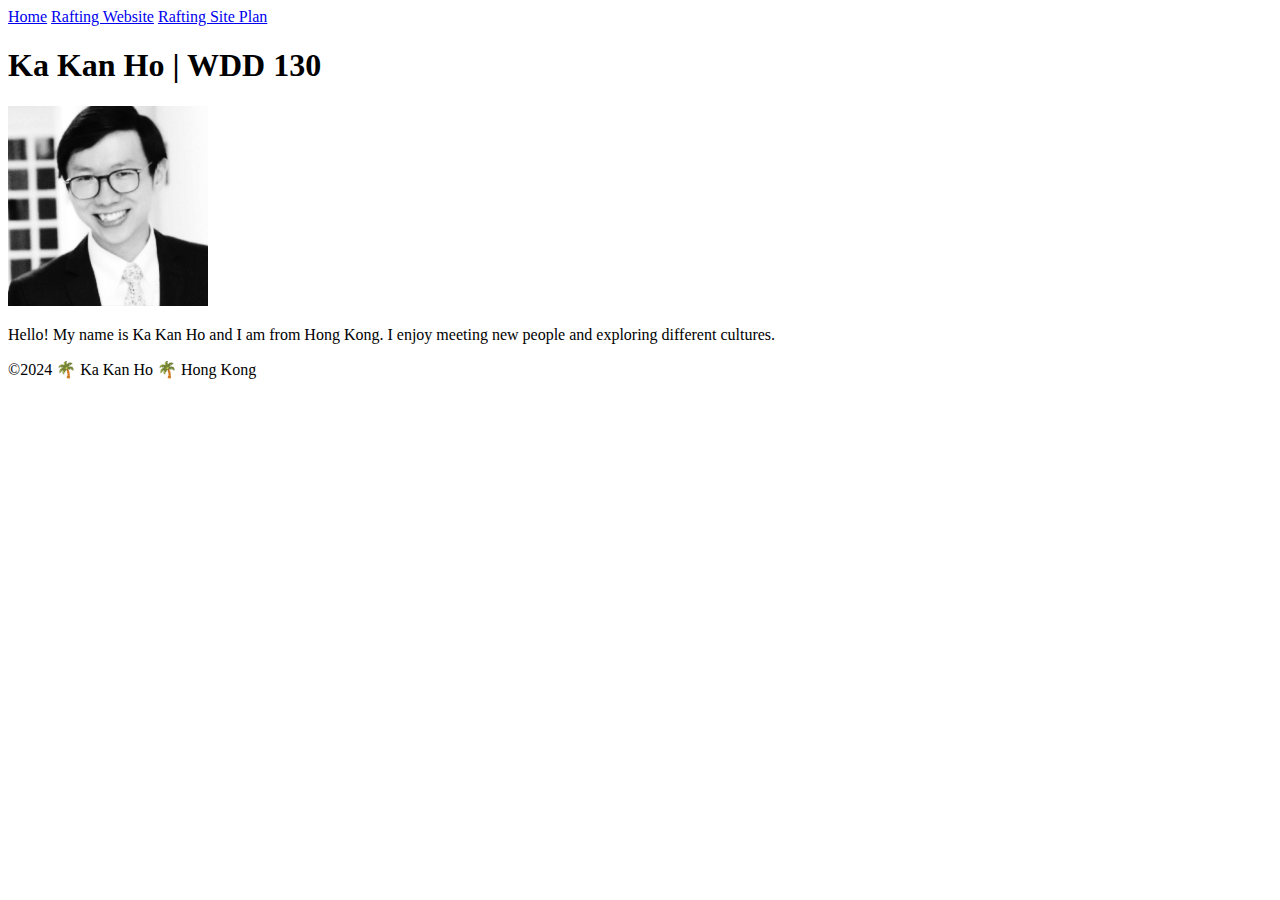
==== index.html @ 31e10088 "first commit" ====
<!DOCTYPE html>
<html lang="en-US">
    <head>
        <meta charset="utf-8">
        <meta name="viewport" content="width=device-width,initial-scale=1.0">
        <title>Ka Kan Ho | WDD 130</title>
    </head>
    <body>
        <header>
            <nav>
                <a href="#">Home</a>
                <a href="wwr/">Rafting Website</a>
                <a href="wwr/site-plan-rafting.html">Rafting Site Plan</a>
            </nav>
        </header>
        <main>
            <h1>Ka Kan Ho | WDD 130</h1>
            <img src="images/profile.jpeg" alt="Hello, my name is Ka Kan Ho" width="200">
            <p>Hello! My name is Ka Kan Ho and I am from Hong Kong. I enjoy meeting new people and exploring different cultures.</p>
        </main>
        <footer>
            <p>©2024 🌴 Ka Kan Ho 🌴 Hong Kong</p>
        </footer>
    </body>
</html>
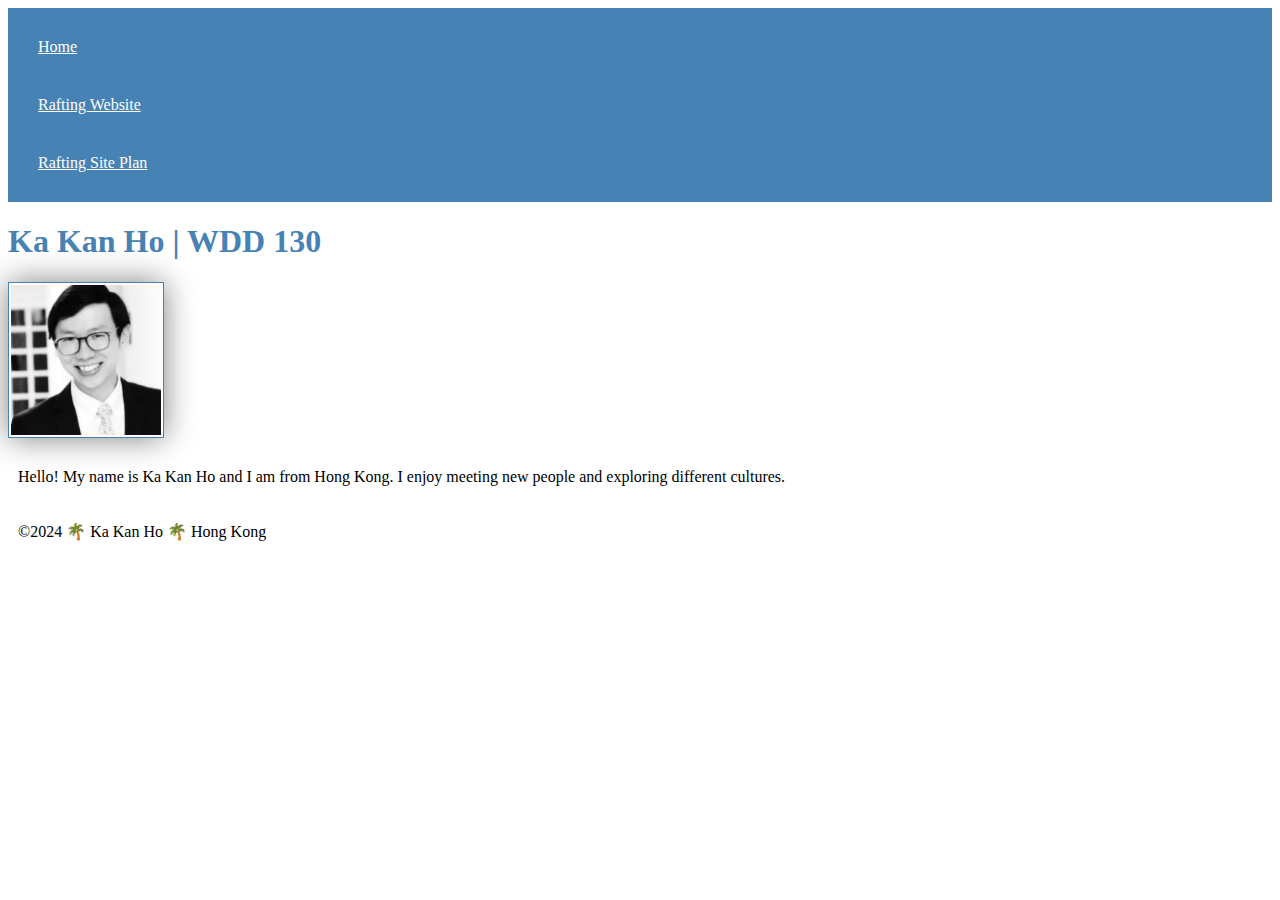
==== commit 15cbd725: "Added CSS rules for styling navigation, headings, images, and paragraphs." ====
--- a/index.html
+++ b/index.html
@@ -4,6 +4,7 @@
         <meta charset="utf-8">
         <meta name="viewport" content="width=device-width,initial-scale=1.0">
         <title>Ka Kan Ho | WDD 130</title>
+        <link rel="stylesheet" href="styles/styles.css">
     </head>
     <body>
         <header>
--- a/styles/styles.css
+++ b/styles/styles.css
@@ -0,0 +1,22 @@
+nav {
+  background-color: steelblue;
+  padding: 10px;
+}
+nav a {
+  color: white;
+  display: block;
+  padding: 20px;
+}
+h1 {
+  color: steelblue;
+}
+img {
+  width: 150px;
+  height: auto;
+  border: 1px solid steelblue;
+  padding: 2px;
+  box-shadow: 0 0 30px gray;
+}
+p {
+  padding: 10px;
+}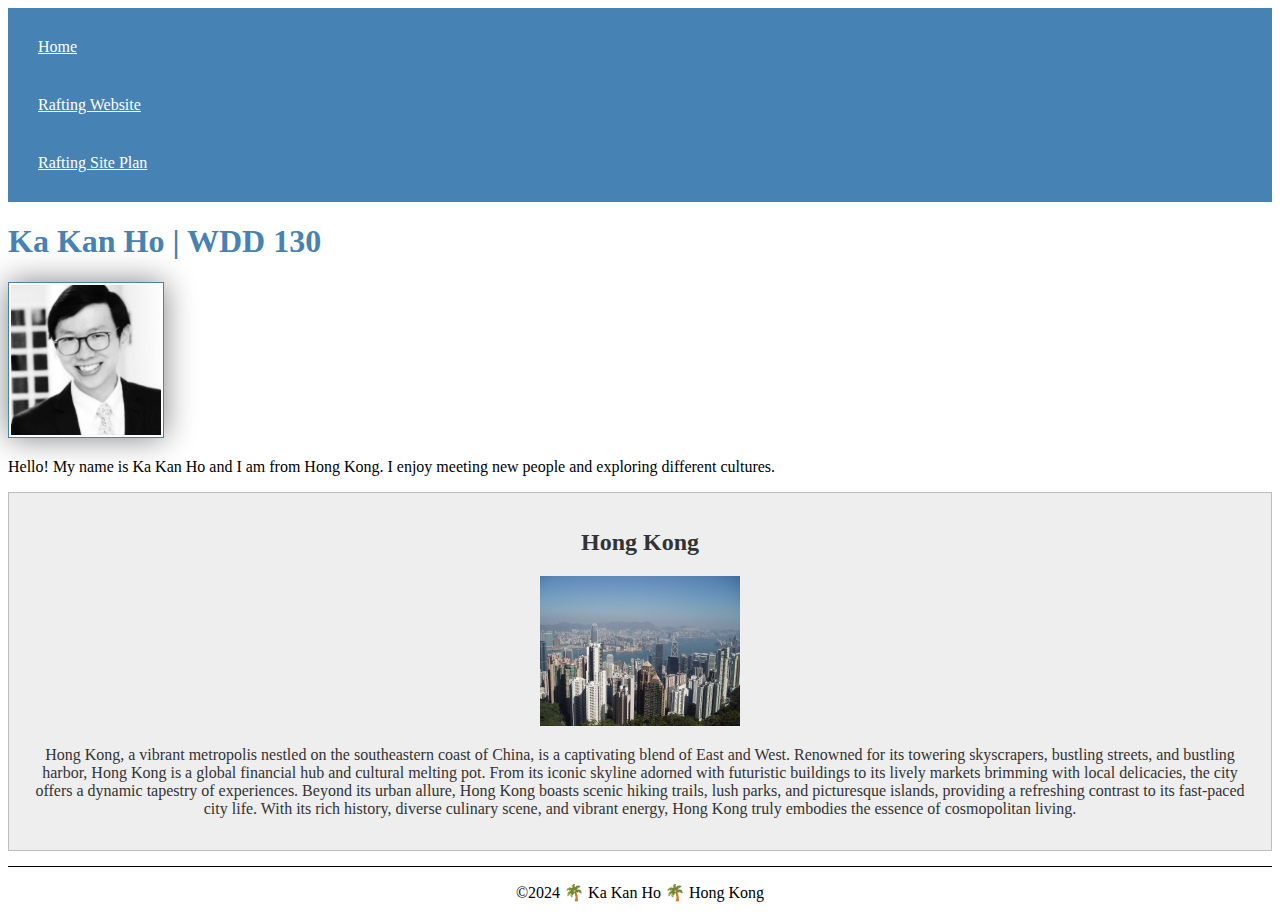
==== commit b8167141: "Enhanced course home page with HTML meta elements, <aside> section, and CSS styling" ====
--- a/index.html
+++ b/index.html
@@ -4,6 +4,8 @@
         <meta charset="utf-8">
         <meta name="viewport" content="width=device-width,initial-scale=1.0">
         <title>Ka Kan Ho | WDD 130</title>
+        <meta name="description" content="Describe your home page here using keywords like your name, the course, the purpose of the page.">
+        <meta name="author" content="Ka Kan Ho">
         <link rel="stylesheet" href="styles/styles.css">
     </head>
     <body>
@@ -19,6 +21,11 @@
             <img src="images/profile.jpeg" alt="Hello, my name is Ka Kan Ho" width="200">
             <p>Hello! My name is Ka Kan Ho and I am from Hong Kong. I enjoy meeting new people and exploring different cultures.</p>
         </main>
+        <aside>
+            <h2>Hong Kong</h2>
+            <img src="images/A_view_of_Hong_Kong.jpg" alt="A stunning skyline view of Hong Kong with skyscrapers and Victoria Harbour">
+            <p>Hong Kong, a vibrant metropolis nestled on the southeastern coast of China, is a captivating blend of East and West. Renowned for its towering skyscrapers, bustling streets, and bustling harbor, Hong Kong is a global financial hub and cultural melting pot. From its iconic skyline adorned with futuristic buildings to its lively markets brimming with local delicacies, the city offers a dynamic tapestry of experiences. Beyond its urban allure, Hong Kong boasts scenic hiking trails, lush parks, and picturesque islands, providing a refreshing contrast to its fast-paced city life. With its rich history, diverse culinary scene, and vibrant energy, Hong Kong truly embodies the essence of cosmopolitan living.</p>
+        </aside>
         <footer>
             <p>©2024 🌴 Ka Kan Ho 🌴 Hong Kong</p>
         </footer>
--- a/styles/styles.css
+++ b/styles/styles.css
@@ -10,7 +10,7 @@
 h1 {
   color: steelblue;
 }
-img {
+main img {
   width: 150px;
   height: auto;
   border: 1px solid steelblue;
@@ -18,5 +18,26 @@
   box-shadow: 0 0 30px gray;
 }
 p {
-  padding: 10px;
+  padding: 0;
+}
+main {
+  max-width: 840px;
+}
+aside {
+  width: 20rem
+  margin: 1rem;
+  border: 1px solid rgba(0, 0, 0, 0.2); /* 1️⃣ */
+  padding: 1rem;
+  background-color: #eee;
+  color: #333;
+  text-align: center;
+}
+aside img {
+  width: 200px;
+  height: auto;
+}
+footer {
+  margin-top: 15px;
+  border-top: 1px solid #000;
+  text-align: center;
 }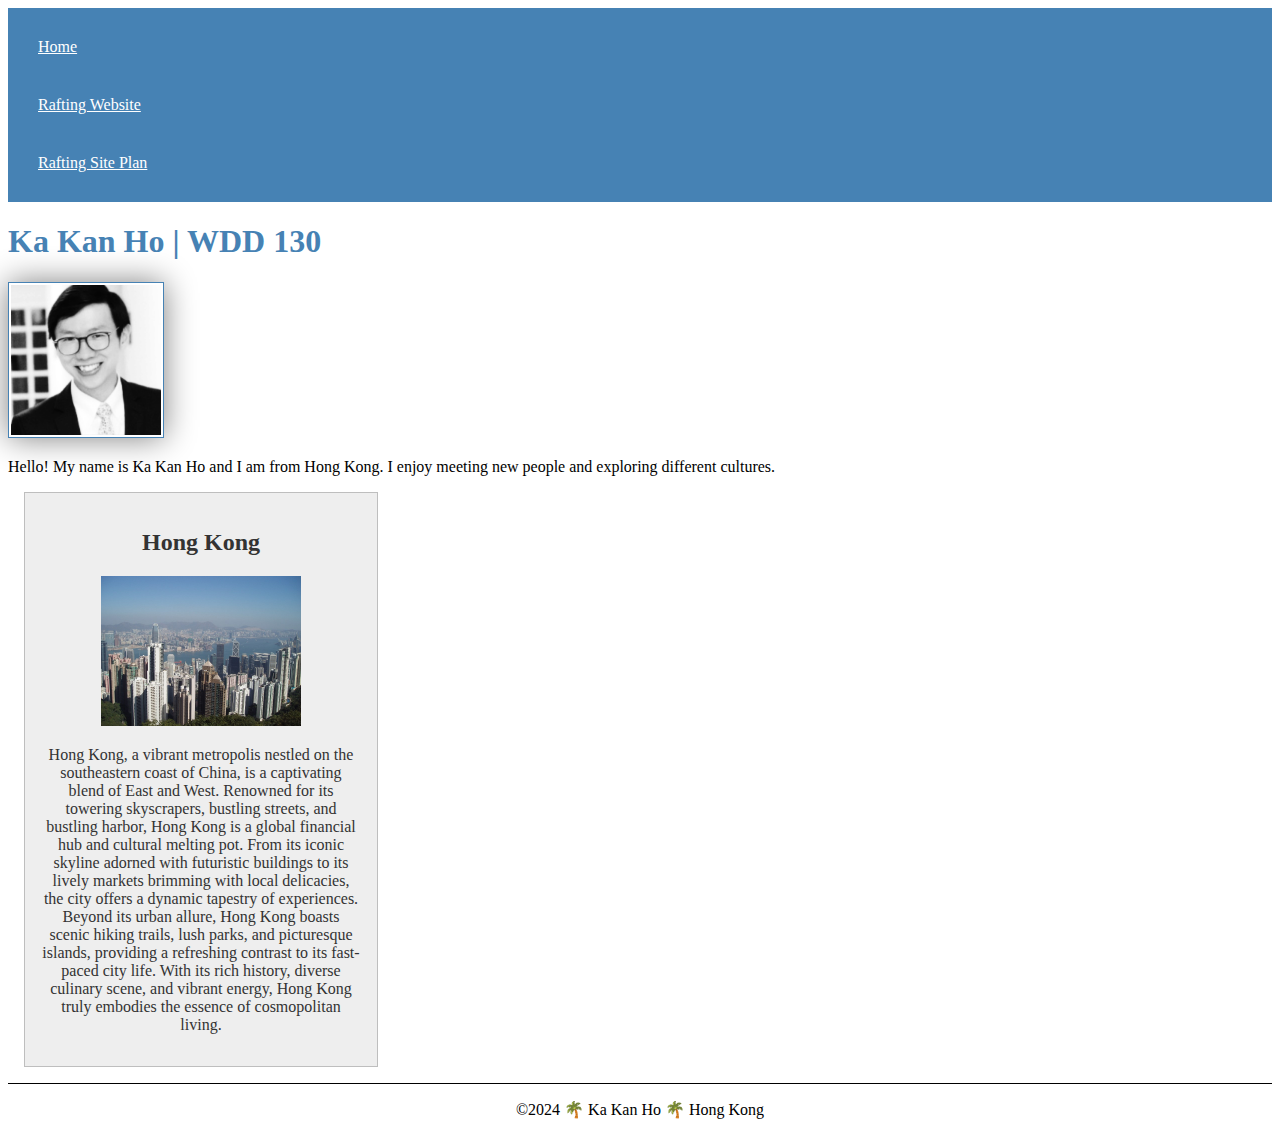
==== commit c06245ce: "Updated homepage with brief description of Ka Kan Ho and Hong Kong." ====
--- a/index.html
+++ b/index.html
@@ -4,7 +4,7 @@
         <meta charset="utf-8">
         <meta name="viewport" content="width=device-width,initial-scale=1.0">
         <title>Ka Kan Ho | WDD 130</title>
-        <meta name="description" content="Describe your home page here using keywords like your name, the course, the purpose of the page.">
+        <meta name="description" content="Welcome to Ka Kan Ho's WDD 130 homepage. Explore Ka Kan Ho's web development journey and discover the vibrant essence of Hong Kong through captivating visuals and insights. Join the exploration of web development and the dynamic cityscape of Hong Kong.">
         <meta name="author" content="Ka Kan Ho">
         <link rel="stylesheet" href="styles/styles.css">
     </head>
--- a/styles/styles.css
+++ b/styles/styles.css
@@ -24,7 +24,7 @@
   max-width: 840px;
 }
 aside {
-  width: 20rem
+  width: 20rem;
   margin: 1rem;
   border: 1px solid rgba(0, 0, 0, 0.2); /* 1️⃣ */
   padding: 1rem;
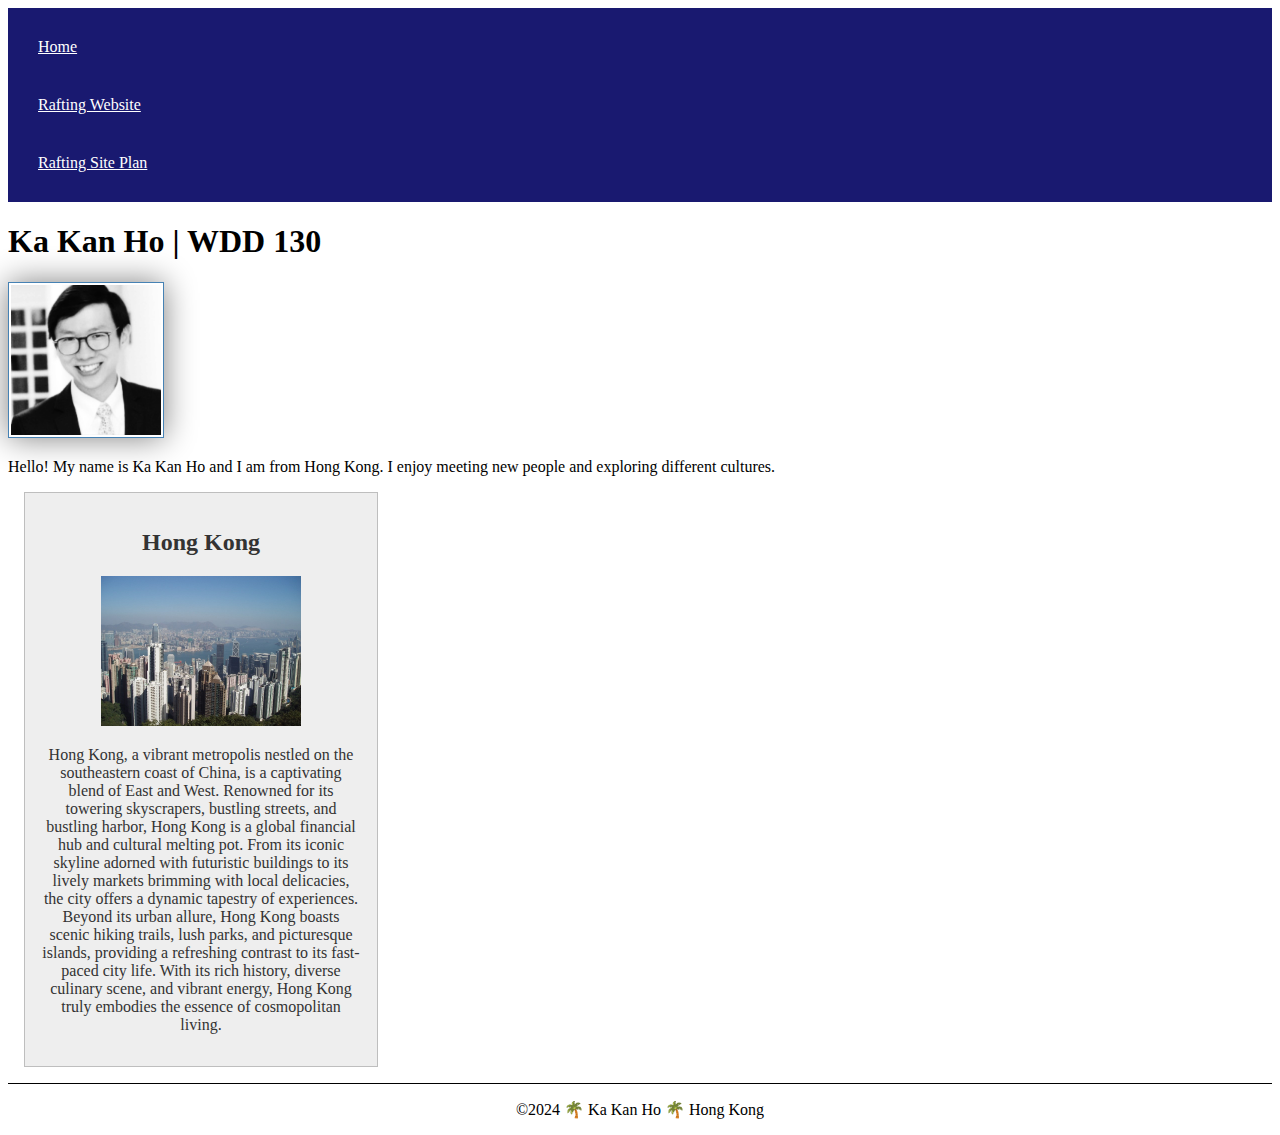
==== commit 8a274b57: "Defined CSS variables for navigation components. Provided typography choices using Google Fonts API." ====
--- a/index.html
+++ b/index.html
@@ -1,33 +1,33 @@
 <!DOCTYPE html>
 <html lang="en-US">
-    <head>
-        <meta charset="utf-8">
-        <meta name="viewport" content="width=device-width,initial-scale=1.0">
-        <title>Ka Kan Ho | WDD 130</title>
-        <meta name="description" content="Welcome to Ka Kan Ho's WDD 130 homepage. Explore Ka Kan Ho's web development journey and discover the vibrant essence of Hong Kong through captivating visuals and insights. Join the exploration of web development and the dynamic cityscape of Hong Kong.">
-        <meta name="author" content="Ka Kan Ho">
-        <link rel="stylesheet" href="styles/styles.css">
-    </head>
-    <body>
-        <header>
-            <nav>
-                <a href="#">Home</a>
-                <a href="wwr/">Rafting Website</a>
-                <a href="wwr/site-plan-rafting.html">Rafting Site Plan</a>
-            </nav>
-        </header>
-        <main>
-            <h1>Ka Kan Ho | WDD 130</h1>
-            <img src="images/profile.jpeg" alt="Hello, my name is Ka Kan Ho" width="200">
-            <p>Hello! My name is Ka Kan Ho and I am from Hong Kong. I enjoy meeting new people and exploring different cultures.</p>
-        </main>
-        <aside>
-            <h2>Hong Kong</h2>
-            <img src="images/A_view_of_Hong_Kong.jpg" alt="A stunning skyline view of Hong Kong with skyscrapers and Victoria Harbour">
-            <p>Hong Kong, a vibrant metropolis nestled on the southeastern coast of China, is a captivating blend of East and West. Renowned for its towering skyscrapers, bustling streets, and bustling harbor, Hong Kong is a global financial hub and cultural melting pot. From its iconic skyline adorned with futuristic buildings to its lively markets brimming with local delicacies, the city offers a dynamic tapestry of experiences. Beyond its urban allure, Hong Kong boasts scenic hiking trails, lush parks, and picturesque islands, providing a refreshing contrast to its fast-paced city life. With its rich history, diverse culinary scene, and vibrant energy, Hong Kong truly embodies the essence of cosmopolitan living.</p>
-        </aside>
-        <footer>
-            <p>©2024 🌴 Ka Kan Ho 🌴 Hong Kong</p>
-        </footer>
-    </body>
+  <head>
+    <meta charset="utf-8">
+    <meta name="viewport" content="width=device-width,initial-scale=1.0">
+    <title>Ka Kan Ho | WDD 130</title>
+    <meta name="description" content="Welcome to Ka Kan Ho's WDD 130 homepage. Explore Ka Kan Ho's web development journey and discover the vibrant essence of Hong Kong through captivating visuals and insights. Join the exploration of web development and the dynamic cityscape of Hong Kong.">
+    <meta name="author" content="Ka Kan Ho">
+    <link rel="stylesheet" href="styles/styles.css">
+  </head>
+  <body>
+    <header>
+      <nav>
+        <a href="#">Home</a>
+        <a href="wwr/">Rafting Website</a>
+        <a href="wwr/site-plan-rafting.html">Rafting Site Plan</a>
+      </nav>
+    </header>
+    <main>
+      <h1>Ka Kan Ho | WDD 130</h1>
+      <img src="images/profile.jpeg" alt="Hello, my name is Ka Kan Ho" width="200">
+      <p>Hello! My name is Ka Kan Ho and I am from Hong Kong. I enjoy meeting new people and exploring different cultures.</p>
+    </main>
+    <aside>
+      <h2>Hong Kong</h2>
+      <img src="images/A_view_of_Hong_Kong.jpg" alt="A stunning skyline view of Hong Kong with skyscrapers and Victoria Harbour">
+      <p>Hong Kong, a vibrant metropolis nestled on the southeastern coast of China, is a captivating blend of East and West. Renowned for its towering skyscrapers, bustling streets, and bustling harbor, Hong Kong is a global financial hub and cultural melting pot. From its iconic skyline adorned with futuristic buildings to its lively markets brimming with local delicacies, the city offers a dynamic tapestry of experiences. Beyond its urban allure, Hong Kong boasts scenic hiking trails, lush parks, and picturesque islands, providing a refreshing contrast to its fast-paced city life. With its rich history, diverse culinary scene, and vibrant energy, Hong Kong truly embodies the essence of cosmopolitan living.</p>
+    </aside>
+    <footer>
+      <p>©2024 🌴 Ka Kan Ho 🌴 Hong Kong</p>
+    </footer>
+  </body>
 </html>--- a/styles/styles.css
+++ b/styles/styles.css
@@ -1,5 +1,5 @@
 nav {
-  background-color: steelblue;
+  background-color: midnightblue;
   padding: 10px;
 }
 nav a {
@@ -8,7 +8,7 @@
   padding: 20px;
 }
 h1 {
-  color: steelblue;
+  color: black;
 }
 main img {
   width: 150px;
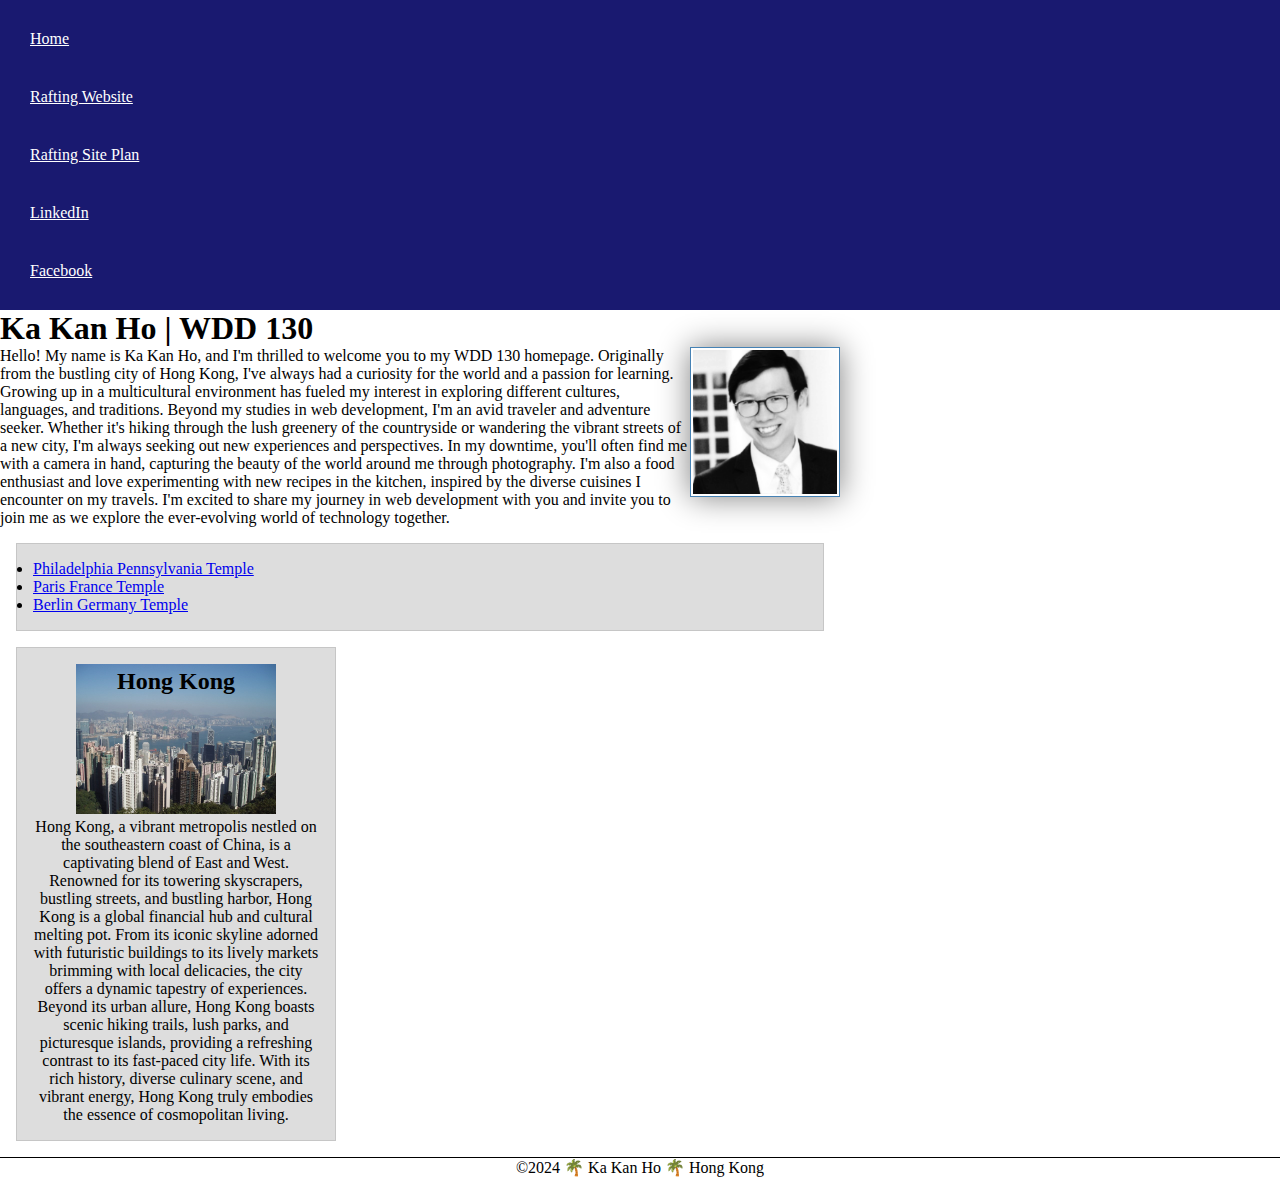
==== commit 650b8520: "Add enhancements to course home page as per W03 instructions" ====
--- a/index.html
+++ b/index.html
@@ -14,14 +14,21 @@
         <a href="#">Home</a>
         <a href="wwr/">Rafting Website</a>
         <a href="wwr/site-plan-rafting.html">Rafting Site Plan</a>
+        <a href="https://www.linkedin.com/">LinkedIn</a>
+        <a href="https://www.facebook.com/">Facebook</a>
       </nav>
     </header>
     <main>
       <h1>Ka Kan Ho | WDD 130</h1>
       <img src="images/profile.jpeg" alt="Hello, my name is Ka Kan Ho" width="200">
-      <p>Hello! My name is Ka Kan Ho and I am from Hong Kong. I enjoy meeting new people and exploring different cultures.</p>
+      <p>Hello! My name is Ka Kan Ho, and I'm thrilled to welcome you to my WDD 130 homepage. Originally from the bustling city of Hong Kong, I've always had a curiosity for the world and a passion for learning. Growing up in a multicultural environment has fueled my interest in exploring different cultures, languages, and traditions. Beyond my studies in web development, I'm an avid traveler and adventure seeker. Whether it's hiking through the lush greenery of the countryside or wandering the vibrant streets of a new city, I'm always seeking out new experiences and perspectives. In my downtime, you'll often find me with a camera in hand, capturing the beauty of the world around me through photography. I'm also a food enthusiast and love experimenting with new recipes in the kitchen, inspired by the diverse cuisines I encounter on my travels. I'm excited to share my journey in web development with you and invite you to join me as we explore the ever-evolving world of technology together.</p>
+      <ul class="box">
+        <li><a href="https://www.churchofjesuschrist.org/temples/details/philadelphia-pennsylvania-temple" target="_blank">Philadelphia Pennsylvania Temple</a></li>
+        <li><a href="https://www.churchofjesuschrist.org/temples/details/paris-france-temple" target="_blank">Paris France Temple</a></li>
+        <li><a href="https://www.churchofjesuschrist.org/temples/details/lima-peru-los-olivos-temple" target="_blank">Berlin Germany Temple</a></li>
+      </ul>
     </main>
-    <aside>
+    <aside class="box">
       <h2>Hong Kong</h2>
       <img src="images/A_view_of_Hong_Kong.jpg" alt="A stunning skyline view of Hong Kong with skyscrapers and Victoria Harbour">
       <p>Hong Kong, a vibrant metropolis nestled on the southeastern coast of China, is a captivating blend of East and West. Renowned for its towering skyscrapers, bustling streets, and bustling harbor, Hong Kong is a global financial hub and cultural melting pot. From its iconic skyline adorned with futuristic buildings to its lively markets brimming with local delicacies, the city offers a dynamic tapestry of experiences. Beyond its urban allure, Hong Kong boasts scenic hiking trails, lush parks, and picturesque islands, providing a refreshing contrast to its fast-paced city life. With its rich history, diverse culinary scene, and vibrant energy, Hong Kong truly embodies the essence of cosmopolitan living.</p>
@@ -30,4 +37,6 @@
       <p>©2024 🌴 Ka Kan Ho 🌴 Hong Kong</p>
     </footer>
   </body>
+
+  <!-- Last modified: May 7, 2024 -->
 </html>--- a/styles/styles.css
+++ b/styles/styles.css
@@ -1,3 +1,8 @@
+* {
+  margin: 0;
+  padding: 0;
+  box-sizing: border-box;
+}
 nav {
   background-color: midnightblue;
   padding: 10px;
@@ -16,6 +21,7 @@
   border: 1px solid steelblue;
   padding: 2px;
   box-shadow: 0 0 30px gray;
+  float: right;
 }
 p {
   padding: 0;
@@ -25,12 +31,8 @@
 }
 aside {
   width: 20rem;
-  margin: 1rem;
-  border: 1px solid rgba(0, 0, 0, 0.2); /* 1️⃣ */
-  padding: 1rem;
-  background-color: #eee;
-  color: #333;
   text-align: center;
+  position: relative;
 }
 aside img {
   width: 200px;
@@ -40,4 +42,17 @@
   margin-top: 15px;
   border-top: 1px solid #000;
   text-align: center;
+}
+aside h2 {
+  position: absolute;
+  top: 20px;
+  left: 100px;
+}
+/* Class Selectors */
+.box {
+  margin: 1rem;
+  border: 1px solid rgba(0,0,0,.1);
+  padding: 1rem;
+  background-color: #ddd;
+  color: #000;
 }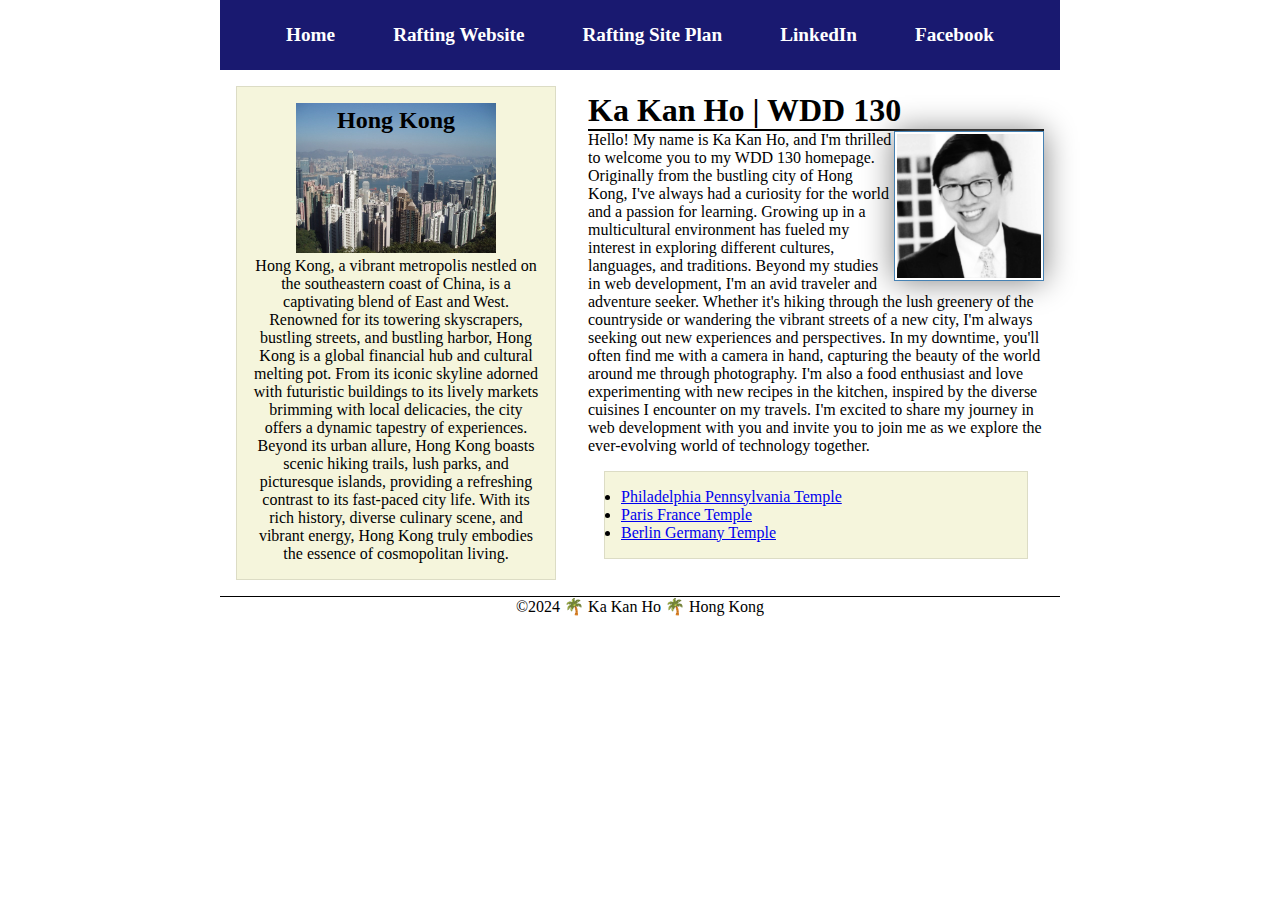
==== commit fafcbeaf: "Refactor layout using CSS Flex and Grid" ====
--- a/index.html
+++ b/index.html
@@ -18,25 +18,27 @@
         <a href="https://www.facebook.com/">Facebook</a>
       </nav>
     </header>
-    <main>
-      <h1>Ka Kan Ho | WDD 130</h1>
-      <img src="images/profile.jpeg" alt="Hello, my name is Ka Kan Ho" width="200">
-      <p>Hello! My name is Ka Kan Ho, and I'm thrilled to welcome you to my WDD 130 homepage. Originally from the bustling city of Hong Kong, I've always had a curiosity for the world and a passion for learning. Growing up in a multicultural environment has fueled my interest in exploring different cultures, languages, and traditions. Beyond my studies in web development, I'm an avid traveler and adventure seeker. Whether it's hiking through the lush greenery of the countryside or wandering the vibrant streets of a new city, I'm always seeking out new experiences and perspectives. In my downtime, you'll often find me with a camera in hand, capturing the beauty of the world around me through photography. I'm also a food enthusiast and love experimenting with new recipes in the kitchen, inspired by the diverse cuisines I encounter on my travels. I'm excited to share my journey in web development with you and invite you to join me as we explore the ever-evolving world of technology together.</p>
-      <ul class="box">
-        <li><a href="https://www.churchofjesuschrist.org/temples/details/philadelphia-pennsylvania-temple" target="_blank">Philadelphia Pennsylvania Temple</a></li>
-        <li><a href="https://www.churchofjesuschrist.org/temples/details/paris-france-temple" target="_blank">Paris France Temple</a></li>
-        <li><a href="https://www.churchofjesuschrist.org/temples/details/lima-peru-los-olivos-temple" target="_blank">Berlin Germany Temple</a></li>
-      </ul>
-    </main>
-    <aside class="box">
-      <h2>Hong Kong</h2>
-      <img src="images/A_view_of_Hong_Kong.jpg" alt="A stunning skyline view of Hong Kong with skyscrapers and Victoria Harbour">
-      <p>Hong Kong, a vibrant metropolis nestled on the southeastern coast of China, is a captivating blend of East and West. Renowned for its towering skyscrapers, bustling streets, and bustling harbor, Hong Kong is a global financial hub and cultural melting pot. From its iconic skyline adorned with futuristic buildings to its lively markets brimming with local delicacies, the city offers a dynamic tapestry of experiences. Beyond its urban allure, Hong Kong boasts scenic hiking trails, lush parks, and picturesque islands, providing a refreshing contrast to its fast-paced city life. With its rich history, diverse culinary scene, and vibrant energy, Hong Kong truly embodies the essence of cosmopolitan living.</p>
-    </aside>
+    <div class="grid">
+      <main>
+        <h1>Ka Kan Ho | WDD 130</h1>
+        <img src="images/profile.jpeg" alt="Hello, my name is Ka Kan Ho" width="200">
+        <p>Hello! My name is Ka Kan Ho, and I'm thrilled to welcome you to my WDD 130 homepage. Originally from the bustling city of Hong Kong, I've always had a curiosity for the world and a passion for learning. Growing up in a multicultural environment has fueled my interest in exploring different cultures, languages, and traditions. Beyond my studies in web development, I'm an avid traveler and adventure seeker. Whether it's hiking through the lush greenery of the countryside or wandering the vibrant streets of a new city, I'm always seeking out new experiences and perspectives. In my downtime, you'll often find me with a camera in hand, capturing the beauty of the world around me through photography. I'm also a food enthusiast and love experimenting with new recipes in the kitchen, inspired by the diverse cuisines I encounter on my travels. I'm excited to share my journey in web development with you and invite you to join me as we explore the ever-evolving world of technology together.</p>
+        <ul class="box">
+          <li><a href="https://www.churchofjesuschrist.org/temples/details/philadelphia-pennsylvania-temple" target="_blank">Philadelphia Pennsylvania Temple</a></li>
+          <li><a href="https://www.churchofjesuschrist.org/temples/details/paris-france-temple" target="_blank">Paris France Temple</a></li>
+          <li><a href="https://www.churchofjesuschrist.org/temples/details/lima-peru-los-olivos-temple" target="_blank">Berlin Germany Temple</a></li>
+        </ul>
+      </main>
+      <aside class="box">
+        <h2>Hong Kong</h2>
+        <img src="images/A_view_of_Hong_Kong.jpg" alt="A stunning skyline view of Hong Kong with skyscrapers and Victoria Harbour">
+        <p>Hong Kong, a vibrant metropolis nestled on the southeastern coast of China, is a captivating blend of East and West. Renowned for its towering skyscrapers, bustling streets, and bustling harbor, Hong Kong is a global financial hub and cultural melting pot. From its iconic skyline adorned with futuristic buildings to its lively markets brimming with local delicacies, the city offers a dynamic tapestry of experiences. Beyond its urban allure, Hong Kong boasts scenic hiking trails, lush parks, and picturesque islands, providing a refreshing contrast to its fast-paced city life. With its rich history, diverse culinary scene, and vibrant energy, Hong Kong truly embodies the essence of cosmopolitan living.</p>
+      </aside>
+    </div>
     <footer>
       <p>©2024 🌴 Ka Kan Ho 🌴 Hong Kong</p>
     </footer>
   </body>
 
-  <!-- Last modified: May 7, 2024 -->
+  <!-- Last modified: May 15, 2024 -->
 </html>--- a/styles/styles.css
+++ b/styles/styles.css
@@ -5,15 +5,22 @@
 }
 nav {
   background-color: midnightblue;
-  padding: 10px;
+  padding: 1rem;
+  display: flex;
+  justify-content: space-evenly;
+  align-items: center;
 }
 nav a {
-  color: white;
   display: block;
-  padding: 20px;
+  padding: 0.5rem;
+  text-decoration: none;
+  font-size: 1.2rem;
+  font-weight: 700;
+  color: #fff; /* shorthand for white */
 }
 h1 {
   color: black;
+  border-bottom: 2px solid #000; /* 2px wide, solid line, black color */
 }
 main img {
   width: 150px;
@@ -28,11 +35,15 @@
 }
 main {
   max-width: 840px;
+  grid-column: 2/3;
+  margin: 1rem;
 }
 aside {
   width: 20rem;
   text-align: center;
   position: relative;
+  grid-column: 1/2;
+  grid-row: 1/2;
 }
 aside img {
   width: 200px;
@@ -48,11 +59,19 @@
   top: 20px;
   left: 100px;
 }
+header, .grid, footer {
+  max-width: 840px;
+  margin: 0 auto;
+}
 /* Class Selectors */
 .box {
   margin: 1rem;
   border: 1px solid rgba(0,0,0,.1);
   padding: 1rem;
-  background-color: #ddd;
+  background-color: #f5f5dc;
   color: #000;
+}
+.grid {
+  display: grid;
+  align-items: center;
 }